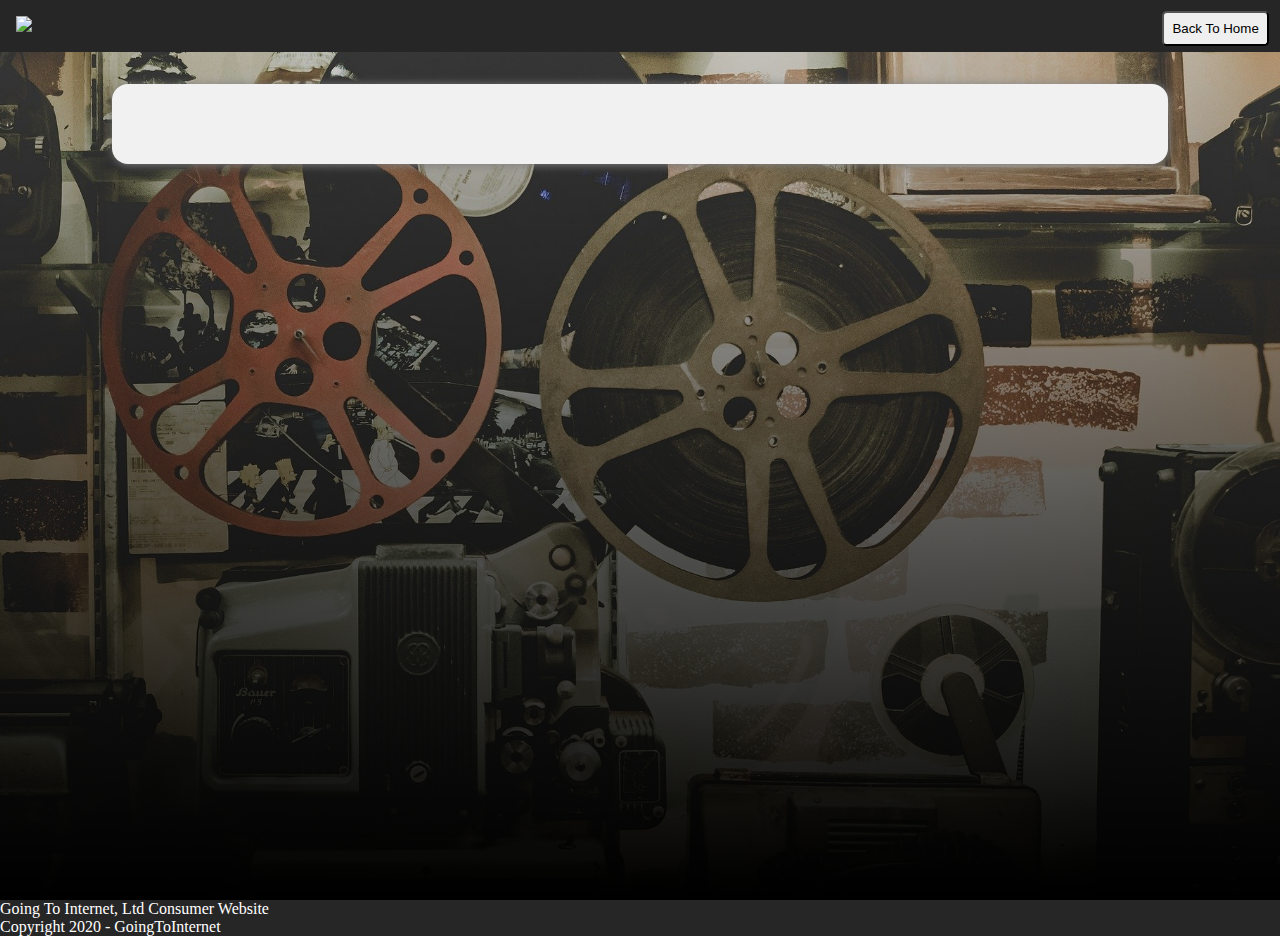
==== movieDetails.html @ add215f5 "Zivame Assignment-movie listing" ====
<!DOCTYPE html>
<html lang="en">
<head>
    <meta charset="UTF-8">
    <title>Movie Details</title>
    <link rel="stylesheet" href="css/index.css">
    <link rel="stylesheet" href="css/movieDetails.css">
    <link rel="stylesheet" href="https://cdnjs.cloudflare.com/ajax/libs/font-awesome/4.7.0/css/font-awesome.min.css">

</head>
<body>
<div class="parallax">
    <header>
        <nav >
            <!--logo--------------->

            <img src="https://image.tmdb.org/t/p/original/wwemzKWzjKYJFfCeiB57q3r4Bcm.png" class="logo"/>
            <div class="filterContainer">
                <button id="backToHome">Back To Home</button>
            </div>

        </nav>

    </header>
    <div class="movieDetail">

        <div id="movieDetailContainer">
            <img id="movieImg" />
            <div id="movieData">
                <h2 id="movieName"></h2>
                <p id="genre"></p>
                <div id="movieDescription"></div>
                <div id="avgRating"> </div>
            </div>

        </div>
    </div>
</div>
<!--footer------------------>
<footer>
    <p>Going To Internet, Ltd Consumer Website</p>
    <p>Copyright 2020 - GoingToInternet</p>
</footer>
<script src="js/eventFunctions.js" type="application/javascript"></script>
<script type="module" src="js/movieDetailsFn.js"></script>
</body>
</html>
---- css/index.css ----
*{
    margin: 0;
    padding: 0;
}
body{
    min-width: 100vw;
    min-height: 100vh;
    background: #272626;
    color: white;
}
header{
    background: #272626;
}

/*nav, ul, li{*/
/*    display: inline-flex;*/
/*    text-decoration: none;*/
/*}*/
/*ul>li{*/
/*    min-width: 5rem;*/
/*}*/
a{
    color: white;
    text-decoration: none;
}
.logo{
    margin: 1rem;
    max-width: 5rem;
}

.parallax {
    /* The image used */
    background-image: linear-gradient(
            to bottom,
            rgba(0,0,0, 0),
            rgba(0,0,0, 100)
    ),url("../img/movie-background.jpg") ;

    /* Set a specific height */
    min-height: 100vh;

    /* Create the parallax scrolling effect */
    background-attachment: fixed;
    background-position: center;
    background-repeat: no-repeat;
    background-size: cover;
}
.content, .card{
    display: flex;
    grid-template-columns: auto auto auto auto;
    overflow-x: scroll;
    overflow-y: hidden;
    flex-wrap: wrap;
    width: 98%;
    flex-direction: row;
    margin: auto;
    justify-content: center;
    padding-top: 2rem;
}
.cardHeading{
    font-size:1.5rem
}
.seeAll{
    text-align: right;
}
.movie-category{
    padding: 1rem;
    box-shadow: 1px 1px 10px grey;
    margin: 2rem 1rem;
    border-radius: 1rem;
    background: #333333;
}

.caption{
    padding: 0.5rem;
    font-size: 0.8rem;
}

.movieSummary{
    font-size: 0.8rem;
}


.cardContent{
    color: white;
    background: #272626;
    margin: 1rem;
    padding: 1rem;
    border-radius: 1rem;
    max-height: 420px;
    width: min-content;
}
.movieImg{
   height: 365px
}
.cardContent:hover{
    transform: scale(1.2, 1.2);
    box-shadow: 1px 1px 5px grey;
    height: auto;
}
.movieSummary{
    max-height: 200px;
    overflow-y: scroll;
}

.searchBox{
    padding: 0.5rem;
    border-radius: 0.3rem;
}

.filterContainer{
    display: block;
    float: right;
}

#next{
    font-size: 1rem;
    padding: 0.5rem;
}

/* Dropdown Button */
.dropbtn {
    background-color: #3498DB;
    color: white;
    padding: 10px;
    font-size: 0.9rem;
    border: none;
    cursor: pointer;
    /* height: 40px; */
    margin: 1rem;
    border-radius: 0.3rem;
}

/* Dropdown button on hover & focus */
.dropbtn:hover, .dropbtn:focus {
    background-color: #2980B9;
}

/* The container <div> - needed to position the dropdown content */
.dropdown {
    position: relative;
    display: inline-block;
}

/* Dropdown Content (Hidden by Default) */
.dropdown-content {
    display: none;
    position: absolute;
    background-color: #f1f1f1;
    box-shadow: 0px 8px 16px 0px rgba(0,0,0,0.2);
    z-index: 1;
    max-height: 200px;
    overflow: auto;
    cursor: pointer;
}


/* Links inside the dropdown */
.dropdown-content div {
    color: black;
    padding: 12px 16px;
    text-decoration: none;
    display: block;
}
.dropdownOptions:hover{
    color: #f1f1f1;
    background: #272626;
}

/* Change color of dropdown links on hover */
.dropdown-content a:hover {
    background-color: #414141;
    color: white;
}

/* Show the dropdown menu (use JS to add this class to the .dropdown-content container when the user clicks on the dropdown button) */
.show {display:block;}

@media all and (max-width: 767px){
    .movieImg {
        /*height: 125px;*/
    }
}
---- css/movieDetails.css ----
#backToHome{
    padding: 0.5rem;
    margin: 0.7rem;
    border-radius: 0.3rem;
}

#movieImg{
    display: inline-flex;
    object-fit: cover;
    margin: auto;
}
#movieDetailContainer{
    display: flex;
    flex-direction: row;
    flex-wrap: wrap;
}
#movieData{
    margin: 1rem;
}

#movieDescription{
    width: 500px;
    margin-top: 1rem;
}

#avgRating{
    font-weight: bold;
    margin: 1rem 0;
}
#genre{
    font-size: 0.8rem;
}
.movieDetail{
    background: #f1f1f1;
    width: 80%;
    margin: auto;
    margin-top: 2rem;
    color: #272626;
    border-radius: 1rem;
    box-shadow: 1px 1px 10px grey;
    padding: 1rem;
}
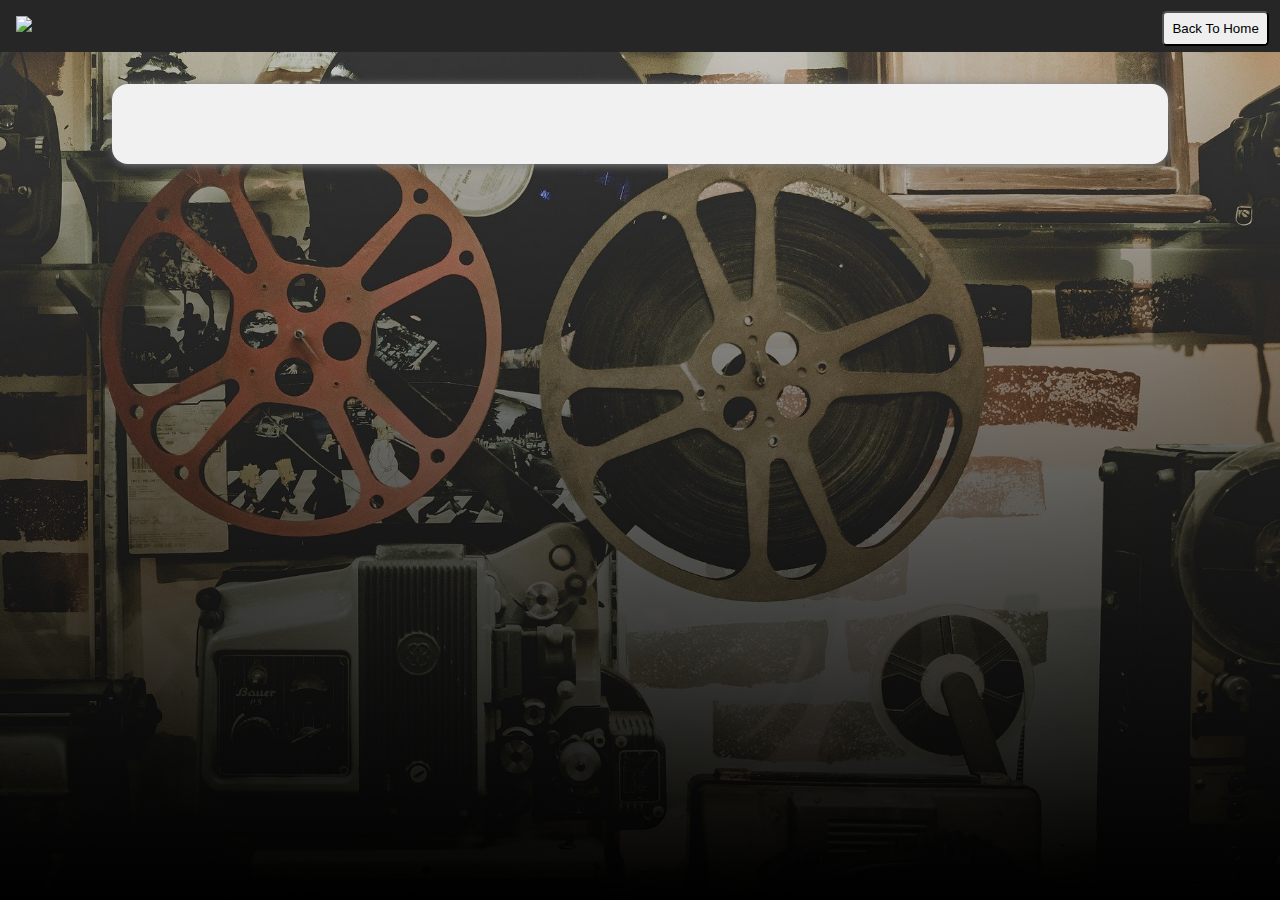
==== commit bf7b4eb2: "Zivame Assignment-movie listing-dev" ====
--- a/movieDetails.html
+++ b/movieDetails.html
@@ -37,10 +37,10 @@
     </div>
 </div>
 <!--footer------------------>
-<footer>
-    <p>Going To Internet, Ltd Consumer Website</p>
-    <p>Copyright 2020 - GoingToInternet</p>
-</footer>
+<!--<footer>-->
+<!--    <p>Going To Internet, Ltd Consumer Website</p>-->
+<!--    <p>Copyright 2020 - GoingToInternet</p>-->
+<!--</footer>-->
 <script src="js/eventFunctions.js" type="application/javascript"></script>
 <script type="module" src="js/movieDetailsFn.js"></script>
 </body>
--- a/css/index.css
+++ b/css/index.css
@@ -109,8 +109,11 @@
 }
 
 .filterContainer{
-    display: block;
-    float: right;
+    display: flex;
+    flex-direction: row-reverse;
+    position: absolute;
+    top: 0;
+    right: 0;
 }
 
 #next{
@@ -139,7 +142,11 @@
 /* The container <div> - needed to position the dropdown content */
 .dropdown {
     position: relative;
-    display: inline-block;
+    display: grid;
+    grid-auto-flow: column;
+    grid-template-rows: max-content;
+    align-items: center;
+    align-content: center;
 }
 
 /* Dropdown Content (Hidden by Default) */
@@ -147,11 +154,12 @@
     display: none;
     position: absolute;
     background-color: #f1f1f1;
-    box-shadow: 0px 8px 16px 0px rgba(0,0,0,0.2);
+    box-shadow: 0 8px 16px 0 rgba(0,0,0,0.2);
     z-index: 1;
     max-height: 200px;
     overflow: auto;
     cursor: pointer;
+    top: 53px;
 }
 
 
@@ -161,6 +169,7 @@
     padding: 12px 16px;
     text-decoration: none;
     display: block;
+
 }
 .dropdownOptions:hover{
     color: #f1f1f1;
@@ -175,11 +184,21 @@
 
 /* Show the dropdown menu (use JS to add this class to the .dropdown-content container when the user clicks on the dropdown button) */
 .show {display:block;}
+
+select{
+    padding: 0.5rem;
+    margin: 0 0.2rem;
+}
 
 @media all and (max-width: 767px){
     .movieImg {
         /*height: 125px;*/
     }
-}
-
-
+    .filterContainer{
+        display: flex;
+        flex-direction: row-reverse;
+        position: relative;
+    }
+}
+
+
